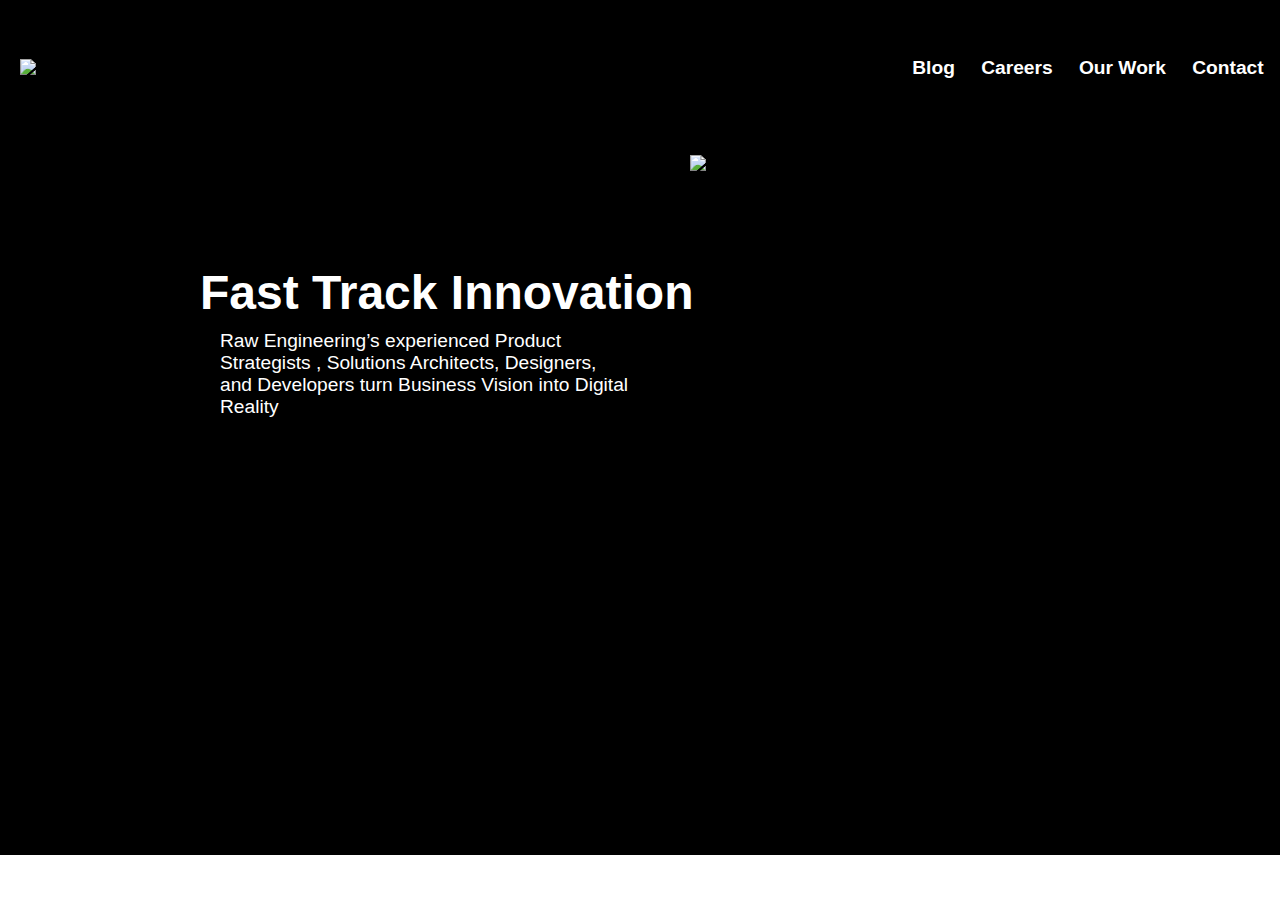
==== js-banner/Reference index.html @ 500ac20b "Comparing plain JS and React code structure" ====
<!DOCTYPE html>
<html lang="en">
  <head>
    <meta charset="UTF-8" />
    <meta http-equiv="X-UA-Compatible" content="IE=edge" />
    <meta name="viewport" content="width=device-width, initial-scale=1.0" />
    <title>Landing Page</title>
    <link rel="stylesheet" href="./styles/style.css" />
  </head>
  <body>
    <nav class="navigation flex">
      <div class="logo">
        <img
          src="https://www.raweng.com/v3/assets/bltaacb6b0c9b693c2d/bltc1a71705f49d391d/5de663548d1dce6ad6bed8bf/header-logo.svg?format=pjpg&width=220"
          alt="Raw Engineering Logo"
        />
      </div>
      <div class="nav-bar">
        <ul class="nav-links flex">
          <li class="nav-item"><a href="" class="nav-link">Blog</a></li>
          <li class="nav-item"><a href="" class="nav-link">Careers</a></li>
          <li class="nav-item"><a href="" class="nav-link">Our Work</a></li>
          <li class="nav-item"><a href="" class="nav-link">Contact</a></li>
        </ul>
      </div>
    </nav>
    <div class="banner flex">
      <div class="banner-text">
        <h2>Fast Track Innovation</h2>
        <p>
          Raw Engineering’s experienced Product Strategists , Solutions
          Architects, Designers, and Developers turn Business Vision into
          Digital Reality
        </p>
      </div>
      <div class="banner-image">
        <img
          src="https://www.raweng.com/v3/assets/bltaacb6b0c9b693c2d/blt7fa63094fe70efee/6040b958fef76d094c7017bb/Landing_Page-optim.jpeg?format=pjpg&width=540"
          alt="Banner Image"
        />
      </div>
    </div>
  </body>
</html>
---- js-banner/styles/style.css ----
* {
  margin: 0px;
  padding: 0px;
  box-sizing: border-box;
  font-family: "Montserrat", sans-serif;
}

.navigation {
  height: 15vh;
  width: 100vw;
  background-color: black;
  justify-content: space-between;
  align-items: center;
}

.flex {
  display: flex;
}

.row {
  flex-direction: row;
}

.col {
  flex-direction: column;
}

/*  */
.logo {
  margin-left: 20px;
}
.nav-links {
  justify-content: space-evenly;
  /* border: 2px solid white; */
}
.nav-bar {
  width: 30%;
}

.nav-item {
  list-style: none;
  padding: 10px;
}

.nav-link {
  text-decoration: none;
  color: white;
  font-size: 1.2rem;
  font-weight: bold;
}

.nav-link:hover {
  border-bottom: 2px solid white;
  /* font-weight: bold; */
}

/* banner */
.banner {
  background-color: black;
  height: 80vh;
}

.banner-image {
  translate: 0px 20px;
  width: 50%;
}
.banner-image img {
  width: 90%;
}

.banner-text {
  /* border: 2px solid white; */
  color: white;
  width: 50%;
  margin-left: 100px;
  margin-top: 100px;
  translate: 100px 30px;
  z-index: 9;
}

.banner h2 {
  font-size: 3rem;
  font-weight: bold;
}
.banner p {
  font-size: 1.2rem;
  width: 70%;
  margin-top: 10px;
  margin-left: 20px;
}
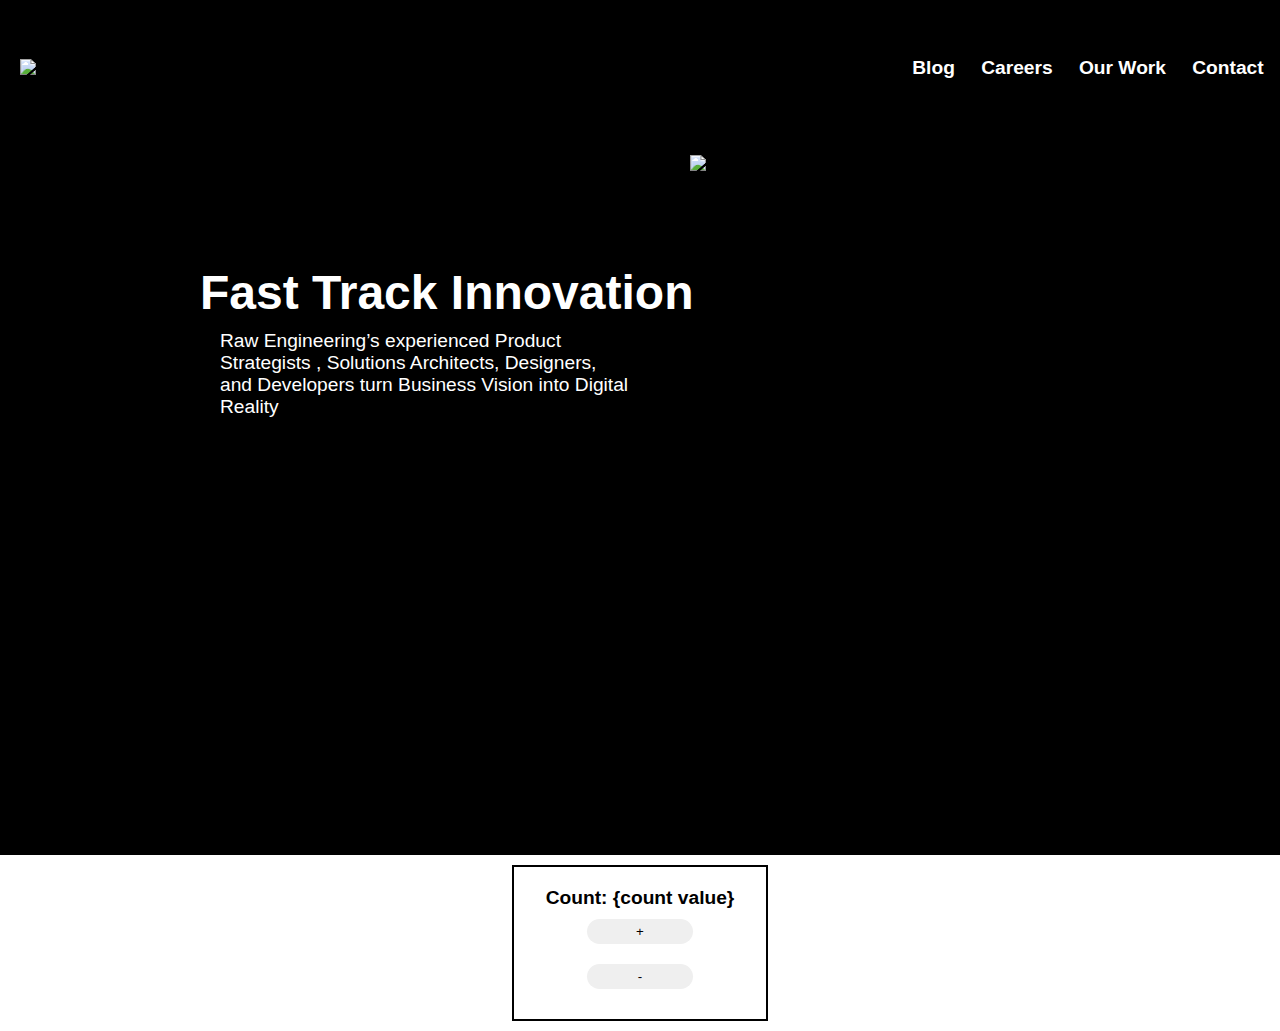
==== commit daf5640c: "JS counter and styling" ====
--- a/js-banner/Reference index.html
+++ b/js-banner/Reference index.html
@@ -40,5 +40,10 @@
         />
       </div>
     </div>
+    <div class="counter">
+      <h2>Count: {count value}</h2>
+      <button onclick="increment()">+</button>
+      <button onclick="decrement()">-</button>
+    </div>
   </body>
 </html>
--- a/js-banner/styles/style.css
+++ b/js-banner/styles/style.css
@@ -88,3 +88,28 @@
   margin-top: 10px;
   margin-left: 20px;
 }
+
+/* counter */
+.counter {
+  border: 2px solid black;
+  padding: 20px;
+  width: 20%;
+  margin: 10px auto;
+  display: flex;
+  flex-direction: column;
+  justify-content: space-between;
+  align-items: center;
+}
+
+.counter h2 {
+  font-size: 1.2rem;
+  text-align: center;
+}
+.counter button {
+  width: 50%;
+  margin-top: 10px;
+  margin-bottom: 10px;
+  border-radius: 20px;
+  padding: 5px;
+  border-style: none;
+}
